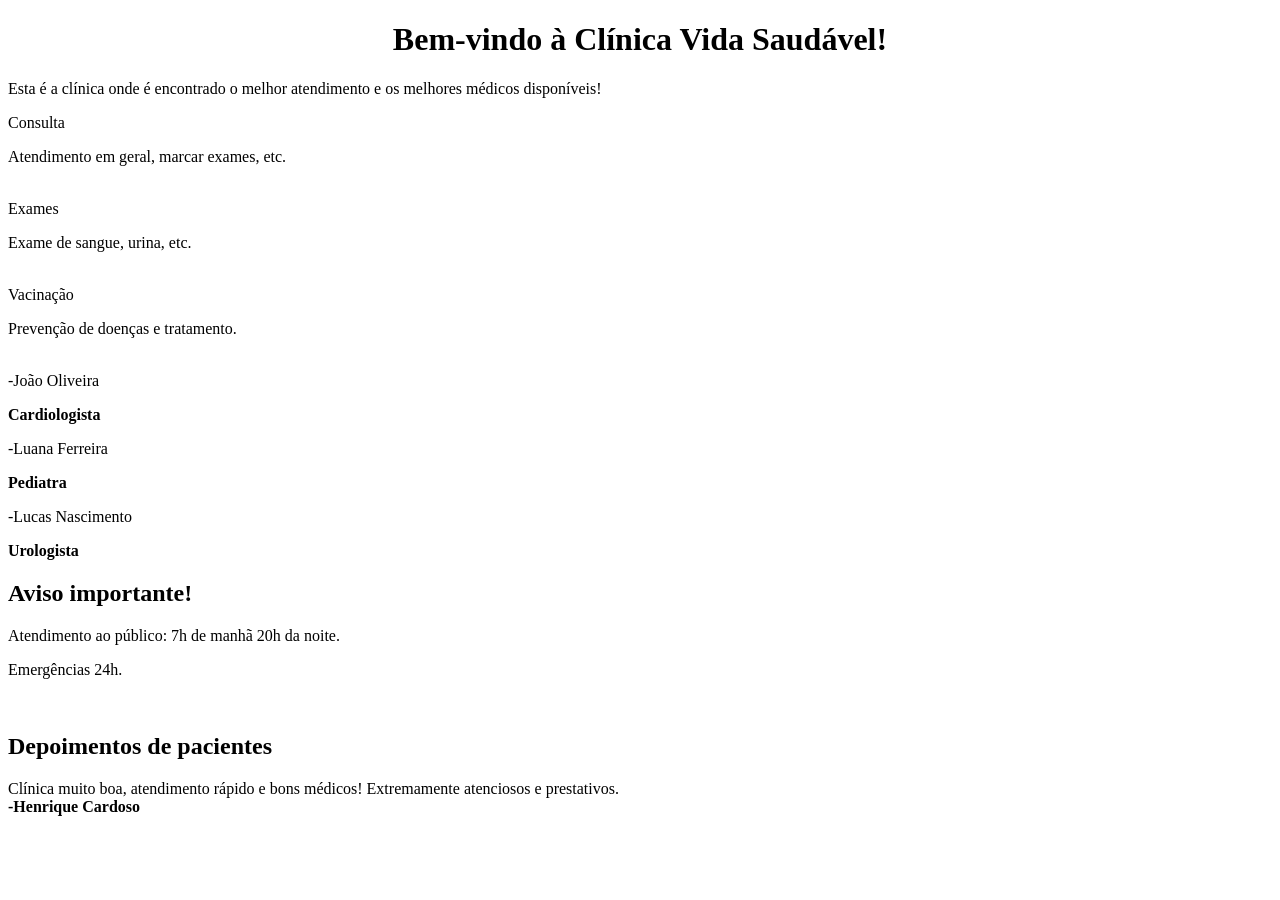
==== Clínica V.S/index.html @ 2d83f6fa "Add files via upload" ====
<!DOCTYPE html>
<html lang="en">

<head>
    <meta charset="UTF-8">
    <meta name="viewport" content="width=device-width, initial-scale=1.0">
    <link rel="stylesheet" href="index.css">
    <title>Clínica Vida Saudável</title>
</head>
 <!--Estou finalizando ainda!-->
<body>
    <h1 id="titulo-clinica" style="text-align: center;">Bem-vindo à Clínica Vida Saudável!</h1>
    <p class="bemvindo">Esta é a clínica onde é encontrado o melhor atendimento e os melhores médicos disponíveis!</p>
    <p></p>

    <div id="servicos">
        <div class="servico">Consulta</div>
        <p>Atendimento em geral, marcar exames, etc.</p> <br>
        <div class="servico">Exames</div>
        <p>Exame de sangue, urina, etc.</p> <br>
        <div class="servico">Vacinação</div>
        <p>Prevenção de doenças e tratamento.</p> <br>


        <div id="medicos">
            <div class="medico">-João Oliveira</div>
            <p><strong>Cardiologista</strong></p>
            <div class="medico">-Luana Ferreira</div>
            <p><strong>Pediatra</strong></p>
            <div class="medico">-Lucas Nascimento</div>
            <p><strong>Urologista</strong></p>

        </div>

    </div>



    <div id="aviso">
        <h2>Aviso importante!</h2>
        <p>Atendimento ao público: 7h de manhã 20h da noite.</p>
        <p>Emergências 24h.</p><br>

        <h2>Depoimentos de pacientes</h2>
        <p class="depoimento">Clínica muito boa, atendimento rápido e bons médicos! Extremamente atenciosos e prestativos. <br> <strong>-Henrique Cardoso</strong></p>
        <p class="depoimento"></p>


    </div>
</body>

</html>
---- Clínica V.S/index.css ----
h1{

}
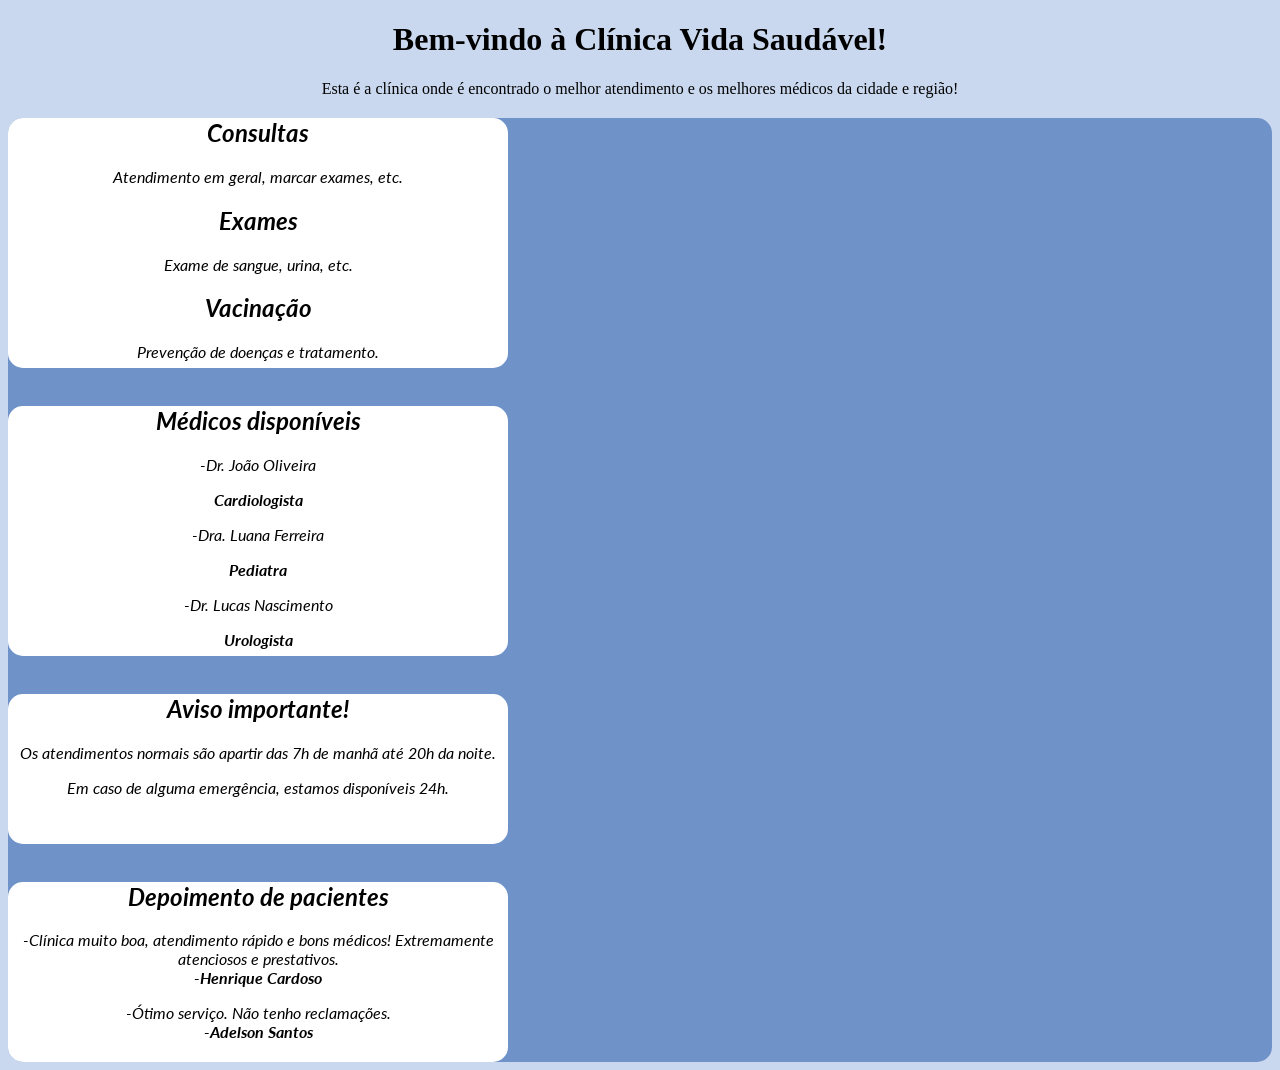
==== commit b03655be: "Add files via upload Clínica atualizada" ====
--- a/Clínica V.S/index.html
+++ b/Clínica V.S/index.html
@@ -1,51 +1,59 @@
 <!DOCTYPE html>
-<html lang="en">
+<html lang="pt-br">
 
 <head>
     <meta charset="UTF-8">
     <meta name="viewport" content="width=device-width, initial-scale=1.0">
     <link rel="stylesheet" href="index.css">
+    <link rel="shortcut icon" href="favicon.ico" type="image/x-icon">
     <title>Clínica Vida Saudável</title>
 </head>
- <!--Estou finalizando ainda!-->
+<!--com certeza vou ficar devendo na organização, tem algumas coisas que não estão certas principalmente no css. mas ainda assim, tá funcionando. sobre alinhar o quadrado, eu não consegui.-->
 <body>
-    <h1 id="titulo-clinica" style="text-align: center;">Bem-vindo à Clínica Vida Saudável!</h1>
-    <p class="bemvindo">Esta é a clínica onde é encontrado o melhor atendimento e os melhores médicos disponíveis!</p>
-    <p></p>
-
-    <div id="servicos">
-        <div class="servico">Consulta</div>
-        <p>Atendimento em geral, marcar exames, etc.</p> <br>
-        <div class="servico">Exames</div>
-        <p>Exame de sangue, urina, etc.</p> <br>
-        <div class="servico">Vacinação</div>
-        <p>Prevenção de doenças e tratamento.</p> <br>
 
 
-        <div id="medicos">
-            <div class="medico">-João Oliveira</div>
+    <h1 id="titulo-clinica" style="text-align: center;">Bem-vindo à Clínica Vida Saudável!</h1>
+    <p style="text-align: center;" class="bemvindo">Esta é a clínica onde é encontrado o melhor atendimento e os
+        melhores médicos da cidade e região!</p>
+    <p></p>
+    <div id="cor">
+        <div style="text-align: center;" id="servicos">
+            <h2 class="servico"><strong>Consultas</strong></h2>
+            <p>Atendimento em geral, marcar exames, etc.</p>
+            <h2 class="servico"><strong>Exames</strong></h2>
+            <p>Exame de sangue, urina, etc.</p>
+            <h2 class="servico"><strong>Vacinação</strong></h2>
+            <p>Prevenção de doenças e tratamento.</p>
+
+        </div>
+<br>
+        <div style="text-align: center;" id="medicos">
+            <h2 class="disponiveis"><strong>Médicos disponíveis</strong></h2>
+            <div class="medico">-Dr. João Oliveira</div>
             <p><strong>Cardiologista</strong></p>
-            <div class="medico">-Luana Ferreira</div>
+            <div class="medico">-Dra. Luana Ferreira</div>
             <p><strong>Pediatra</strong></p>
-            <div class="medico">-Lucas Nascimento</div>
+            <div class="medico">-Dr. Lucas Nascimento</div>
             <p><strong>Urologista</strong></p>
 
         </div>
 
-    </div>
+<br>
+
+        <div id="aviso">
+            <h2 class="Aviso" style="text-align: center;"><strong>Aviso importante!</strong></h2>
+            <p style="text-align: center;">Os atendimentos normais são apartir das 7h de manhã até 20h da noite.</p>
+            <p style="text-align: center;">Em caso de alguma emergência, estamos disponíveis 24h.</p><br>
+        </div>
+<br>
+        <div id="depoimento">
+            <h2 class="paciente" style="text-align: center;"><strong>Depoimento de pacientes</strong></h2>
+            <p style="text-align: center;" class="depoimento">-Clínica muito boa, atendimento rápido e bons médicos! Extremamente atenciosos e
+                prestativos. <br> <strong>-Henrique Cardoso</strong></p>
+            <p style="text-align: center;" class="depoimento">-Ótimo serviço. Não tenho reclamações. <br><strong>-Adelson Santos</strong></p>
 
 
-
-    <div id="aviso">
-        <h2>Aviso importante!</h2>
-        <p>Atendimento ao público: 7h de manhã 20h da noite.</p>
-        <p>Emergências 24h.</p><br>
-
-        <h2>Depoimentos de pacientes</h2>
-        <p class="depoimento">Clínica muito boa, atendimento rápido e bons médicos! Extremamente atenciosos e prestativos. <br> <strong>-Henrique Cardoso</strong></p>
-        <p class="depoimento"></p>
-
-
+        </div>
     </div>
 </body>
 
--- a/Clínica V.S/index.css
+++ b/Clínica V.S/index.css
@@ -1,3 +1,84 @@
-h1{
+@import url('https://fonts.googleapis.com/css2?family=Lato:ital,wght@0,100;0,300;0,400;0,700;0,900;1,100;1,300;1,400;1,700;1,900&family=SN+Pro:ital,wght@0,200..900;1,200..900&display=swap');
+
+body {
+  background-color: #c9d8ee;
+}
+#servicos{font-family: "Lato", sans-serif;
+  font-weight: 400;
+  font-style: italic;}
+
+.paciente{font-family: "Lato", sans-serif;
+  font-weight: 400;
+  font-style: italic;}
+
+.depoimento{font-family: "Lato", sans-serif;
+  font-weight: 400;
+  font-style: italic;}
+.servico {
+  font-family: "Lato", sans-serif;
+  font-weight: 400;
+  font-style: italic;
+}
+
+.disponiveis {
+  font-family: "Lato", sans-serif;
+  font-weight: 400;
+  font-style: italic;
+}
+
+.Aviso {
+  font-family: "Lato", sans-serif;
+  font-weight: 400;
+  font-style: italic;
+}
+
+#medicos{font-family: "Lato", sans-serif;
+  font-weight: 400;
+  font-style: italic;}
+
+
+  #aviso{font-family: "Lato", sans-serif;
+  font-weight: 400;
+  font-style: italic;}
+#cor {
+  background-color: #6F92C9;
+  border-radius: 15px;
+}
+
+#servicos {
+  width: 500px;
+  height: 250px;
+  background-color: white;
+  border-radius: 15px;
+
+}
+
+#medicos {
+  width: 500px;
+  height: 250px;
+  background-color: white;
+  border-radius: 15px;
+}
+
+.servico {
+  .lato-thin-italic {
+    font-family: "Lato", sans-serif;
+    font-weight: 100;
+    font-style: italic;
+  }
+}
+
+#aviso {
+  width: 500px;
+  height: 150px;
+  background-color: white;
+  border-radius: 15px;
+}
+
+#depoimento {
+  width: 500px;
+  height: 180px;
+  background-color: white;
+  border-radius: 15px;
 
 }
